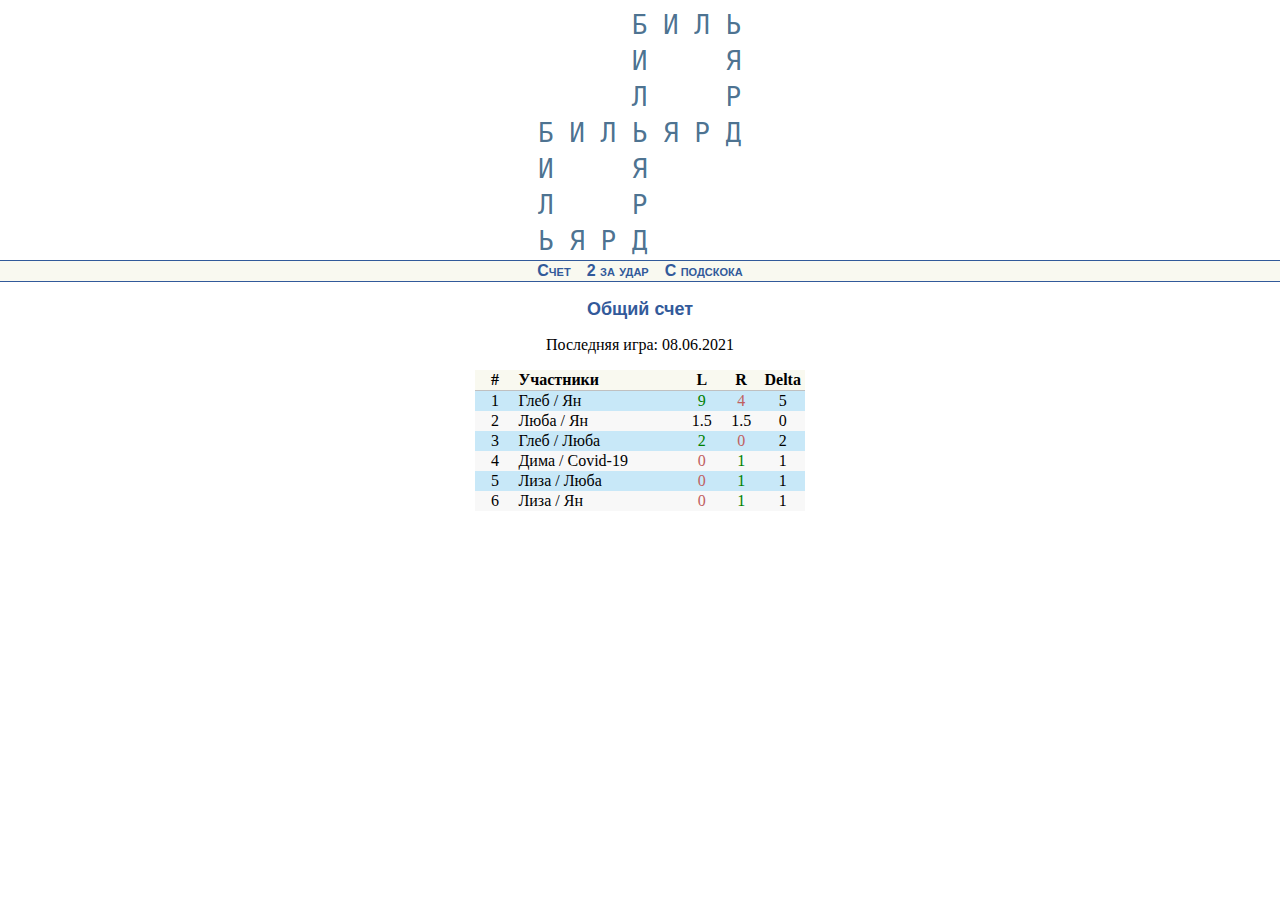
==== index.html @ 2519ed27 "Initial commit" ====
<!DOCTYPE html>
<!-- saved from url=(0053)https://neerc.ifmo.ru/pcms2client/party/monitor.xhtml -->
<html xmlns="http://www.w3.org/1999/xhtml" xml:lang="ru" id="html">
  <head id="head">
    <meta http-equiv="Content-Type" content="text/html; charset=UTF-8">
    <title>Бильярд :: Результаты</title>
    <link rel="shortcut icon" type="image/x-icon" href="favicon.ico">
    <link type="text/css" rel="stylesheet" href="some.css">
    </select><input id="return-path" type="hidden" name="return-path" value="/party/monitor.xhtml?"></form><img src="top.png" class="head"></div>
    <div id="template-menu">
      <a href="index.html">Счет</a><a href="2times.html">2 за удар</a><a href="hop.html">С подскока</a>
    </div>
    <div id="template-main">
      <div class="template-padded">
        <div class="standings">
          <h2>Общий счет</h2>
          <p>Последняя игра: 08.06.2021</p>
          <table class="standings">
            <thead>
              <tr>
                <th class="rank">#</th>
                <th class="party">Участники</th>
                <th class="problem">L</th>
                <th class="problem">R</th>
                <th class="solved">Delta</th>
              </tr>
            </thead>
            <tbody>
              <tr class="row10">
                <td class="rank">1</td>
                <td class="party">Глеб / Ян</td>
                <td class="problem ok">
                  9
                </td>
                <td class="problem rj">
                  4
                </td>
                <td class="solved">5</td>
              </tr>
              <tr class="row00">
                <td class="rank">2</td>
                <td class="party">Люба / Ян</td>
                <td class="problem ">
                  1.5
                </td>
                <td class="problem ">
                  1.5
                </td>
                <td class="solved">0</td>
              </tr>
              <tr class="row10">
                <td class="rank">3</td>
                <td class="party">Глеб / Люба</td>
                <td class="problem ok">
                  2
                </td>
                <td class="problem rj">
                  0
                </td>
                <td class="solved">2</td>
              </tr>
              <tr class="row00">
                <td class="rank">4</td>
                <td class="party">Дима / Covid-19</td>
                <td class="problem rj">
                  0
                </td>
                <td class="problem ok">
                  1
                </td>
                <td class="solved">1</td>
              </tr>
              <tr class="row10">
                <td class="rank">5</td>
                <td class="party">Лиза / Люба</td>
                <td class="problem rj">
                  0
                </td>
                <td class="problem ok">
                  1
                </td>
                <td class="solved">1</td>
              </tr>
              <tr class="row00">
                <td class="rank">6</td>
                <td class="party">Лиза / Ян</td>
                <td class="problem rj">
                  0
                </td>
                <td class="problem ok">
                  1
                </td>
                <td class="solved">1</td>
              </tr>
          </table>
        </div>
      </div>
    </div>
    </body>
</html>
---- some.css ----
/**
 * Template settings
 */

/** Overall layout. */
html {
    overflow-y: hidden;
    height: 100%;
}

body {
    color: black;
    font-family: "Times New Roman", Times, serif;
    margin: 0;
    height: 100%;
    display: flex;
    flex-direction: column;
}

#template-header, #template-menu {
    flex: 0 0 auto;
}

#template-main {
    flex: 1 1 auto;;
    overflow-y: auto;
    display: flex;
    flex-direction: column;
}

#template-title {
    padding: 0 1ex 0 1ex;
}

/** Menu style. */

#template-menu {
    background-color: #f9f9f0;
    text-align: center;
    border-style: solid;
    border-color: #325a9a;
    border-width: 0.15ex 0 0.15ex 0;
    padding: 0.15ex 0;
}

#template-menu * {
    display: inline-block;
}

#template-menu a {
    color: #325a9a;
    font-family: Verdana, Arial, Helvetica, sans-serif;
    font-variant: small-caps;
    font-weight: bold;
    text-decoration: none;
    padding: 0 0.5em;
}

#template-menu a:hover {
    color: #f9f9f0;
    background-color: #325a9a;
}

/** Errors and success. */

.template-error, #template-success {
    border-radius: 1ex;
    margin: 1ex;
    padding: 1ex;
    width: fit-content;
}

.template-error   { background-color: lightcoral; }
#template-success { background-color: lightgreen; }

/** Padded. */
.template-padded {
    padding: 1ex;
    display: flex;
    flex-direction: column;
}


/** Common settings. */

p {
    text-align: justify;
}

.head {
    text-align: center;
}

img.head {
    display: block;
    margin: auto auto;
}

.guide {
    position: absolute;
    top: 0;
    left: 0;
}

.locale {
    position: absolute;
    top: 0;
    right: 0;
}

.w100 { width: 100%; }
.w-fit { width: fit-content; }

.pre {
    white-space: pre-wrap;
}

ul, ol {
    margin-top: 0;
    margin-bottom: 0;
}

/* Headers */

h1, h2, h3, h4 {
    font-family: Arial, Helvetica, sans-serif;
    text-align: start;
    color: #325A9A;
    margin: 0.5em 0 0.1em 0;
}

h1:empty, h2:empty, h3:empty, h4:empty {
    display: none;
}

h1 { font-size: x-large; }
h2 { font-size: large; }
h3 { font-size: medium; }
h4 { font-size: medium; font-weight: normal; }

/* Links style  */

a {
    color: #325A9A;
}

a:hover {
    background-color: #E2EAFA;
}

img {
    border: none;
}

/* Information table */

table.list,
table.properties {
    border-collapse: collapse;
    margin: 1ex 0;
    border: none;
    border-collapse: collapse;
}

table.list td,
table.properties td {
    vertical-align: top;
}

table.properties > * > tr > td, table.properties > * > tr > th {
    padding-right: 1ex;
}

/* Not needed once text-align: start is fully supported for TH elements */
[dir="ltr"] .properties th { text-align: left; }
[dir="rtl"] .properties th { text-align: right; }

.key {
    font-weight: bold;
    vertical-align: top;
    white-space: pre;
}

.value {
    vertical-align: top;
}

table.properties input[type='text'],
table.properties select {
    width: 100%;
    height: 3ex;
    box-sizing: border-box;
}

/** List tables */

table.list thead {
    border-bottom: solid 0.5ex lightsteelblue;
}

table.list > * > tr > td {
    padding-left: 0.2em;
    padding-right: 0.2em;
    border: solid 0.15ex lightsteelblue;
}

table.list th {
    padding: 0;
    border: solid 0.15ex lightsteelblue;
}

.list tr[onclick]:hover > td {
    background-color: rgba(0, 0, 0, 0.2);
}

/** Properties tables */

/*table.properties {*/
    /*width: 100%;*/
/*}*/

/*table.properties td:last-child {*/
    /*width: 100%;*/
/*}*/

table.properties th {
    vertical-align: top;
    text-align: start;
}

table.properties th,
table.properties td {
    border: none;
}

table.properties input[type = 'submit'] {
    margin-right: 0.2em;
}

table.properties textarea {
    font-family: inherit;
}

/**
 * Common properties.
 */
.hidden {
    display: none;
}

/** Navigation and actions. */

.action {
    margin-right: 0.2em;
}

.navigation {
    margin: 0.5ex 0;
}

.navigation > * {
    margin-right: 1em;
    display: inline-block;
    height: 2.8ex;
}

.navigation > * > label {
    margin-right: 0.2em;
    border: none;
}

.navigation > * > img {
    margin-left: 0.2em;
    height: fit-content;
    border: none;
}

.navigation > * > * {
    padding: 0;
    height: 100%;
/*    display: inline-block;*/
    vertical-align: top;
    box-sizing: border-box;
}

.navigation > .pager > a,
.navigation > .pager > span,
.navigation > .pager > input {
    border: solid 0.15ex lightsteelblue;
}


.navigation > .pager > a,
.navigation > .pager > span {
    text-align: center;
    text-decoration: none;
    width: 2em;
}

.navigation > .pager > input {
    margin: 0 0 0 0.2em;
    text-align: end;
}

.navigation > .pager > span {
    color: lightgray;
}

/** Refresher. */
form.refresher.frozen {
    background-color: rgba(0, 0, 255, 0.10);
}

/** Debug. */
table {
    border: solid 2ex red;
}

/** Select column in tables. */
td.select,
th.select {
    width: 3em;
    max-width: 3em;
}
td.select > label,
th.select > label {
    display: inline-block;
    width: 100%;
    height: 100%;
    text-align: center;
}

tr.selected > td {
    background: repeating-linear-gradient(
            -45deg,
            rgba(0, 0, 255, 0.0),
            rgba(0, 0, 255, 0.0) 0.5em,
            rgba(0, 0, 255, 0.15) 0.5em,
            rgba(0, 0, 255, 0.15) 1em
    );
}

/** Filters. */

table.list .filter {
    display: block;
    width: 100%;
    box-sizing: border-box;
    height: 3ex;
    border-style: solid;
    border-color: lightsteelblue;
    border-width: 0.15ex 0 0 0;
}

table.list .filter.active {
    background: #d8ffd8;
}

/** Two-column info. */
div.two-column {
    display: flex;
    flex-direction: row;
}

div.two-column > *:first-child { flex: 1 1 auto; }
div.two-column >  *:last-child { flex: 1 1 auto; }

table.two-column > tbody > tr > td {
    vertical-align: top;
    width: 50%;
    max-width: 50%;
}

table.two-column {
    width: 100%;
    border: none;
}



table.standings {
    border: none;
    border-collapse: collapse;
}


/** Questions */
textarea.questions {
    min-width: 50vw;
}

/* Messages coloring */

.msg-ac { color: green; }
.msg    { color: black; }
.msg-rj { color: darkred; }

.messages .msg {
    white-space: pre-wrap;
}

/* Action coloring */

.forbidden { color: darkred; }
.allowed   { color: darkgreen; }

/* Highlighter settings */

.syntaxhighlighter {
    max-width: 97vw !important;
    max-height: 60vh !important;
    border: solid 0.15ex lightsteelblue;
}

/** Clock coloring */
.clock { white-space: nowrap; }
.clock-RUNNING      { color: darkgreen;     }
.clock-PAUSED       { color: darkgoldenrod; }
.clock-BEFORE       { color: darkslateblue; }
.clock-AFTER        { color: darkred;       }
.clock-COUNTDOWN    { color: darkred;       }

/** Translation coloring. */

.translate input.not-translated { background: #fffdd8; }
.translate input.translated     { background: #d8ffd8; }

/** Probes page. */
#submit-probe\:grid,
.probes {
    width: fit-content;
    max-width: 100%;
}

.probes .no,
.probes .time,
.probes .memory {
    text-align: end;
}

.probes .comment {
    white-space: pre-wrap;
}


.standings h2, .standings p {
    text-align: center;
}

table.standings {
    margin-left: auto;
    margin-right: auto;
    border-collapse: collapse;
    font-family: serif;
    max-width: 98vw;
}

.standings > thead { border-bottom: solid 0.15ex silver; }
.standings > tfoot { border-top:    solid 0.15ex silver; }

.standings td,
.standings th {
    vertical-align: middle;
    padding-right: 0.5ex;
    padding-left: 0.5ex;
}

.standings th {
    background-color: #F9F9F0;
}

.standings .party {
    text-align: start;
    min-width: 10em;
}

.standings .id {
    text-align: start;
    min-width: 2em;
}

.standings .problem,
.standings .solved,
.standings .rank,
.standings .penalty {
    text-align: center;
    width: 2em;
}

.standings .statistics {
    text-align: right;
    padding-right: 2ex;
}

.standings .first { background: #c0ffc0 }
.standings .ok { color: green; }
.standings .rj { color: #c06060; }
.standings .pd { color: #4040ff; }
.standings .part { color: #406090; }
.standings .zero { color: #c06060; }

.standings td.problem > div {
    font-size: x-small;
}

.standings .other {
    opacity: 0.4;
}

.standings .current { background-color: #ffc0ff; }
.standings .row00 { background-color: #f8f8f8; }
.standings .row01 { background-color: #ffffff; }
.standings .row10 { background-color: #c8e8f8; }
.standings .row11 { background-color: #d0f0ff; }

.standings .stat {
    text-align: center;
}
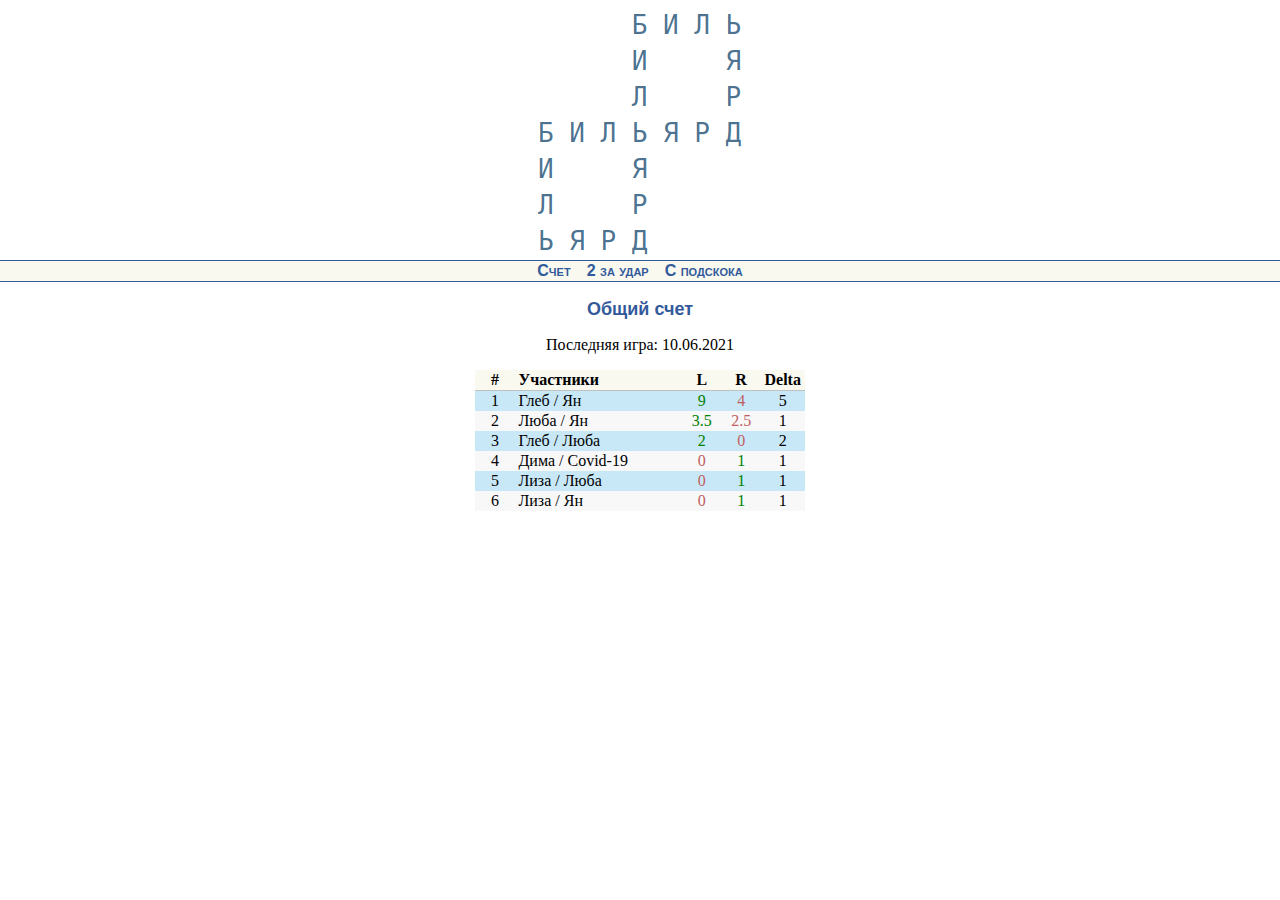
==== commit f47709e6: "10.06" ====
--- a/index.html
+++ b/index.html
@@ -14,7 +14,7 @@
       <div class="template-padded">
         <div class="standings">
           <h2>Общий счет</h2>
-          <p>Последняя игра: 08.06.2021</p>
+          <p>Последняя игра: 10.06.2021</p>
           <table class="standings">
             <thead>
               <tr>
@@ -40,13 +40,13 @@
               <tr class="row00">
                 <td class="rank">2</td>
                 <td class="party">Люба / Ян</td>
-                <td class="problem ">
-                  1.5
+                <td class="problem ok">
+                  3.5
                 </td>
-                <td class="problem ">
-                  1.5
+                <td class="problem rj">
+                  2.5
                 </td>
-                <td class="solved">0</td>
+                <td class="solved">1</td>
               </tr>
               <tr class="row10">
                 <td class="rank">3</td>
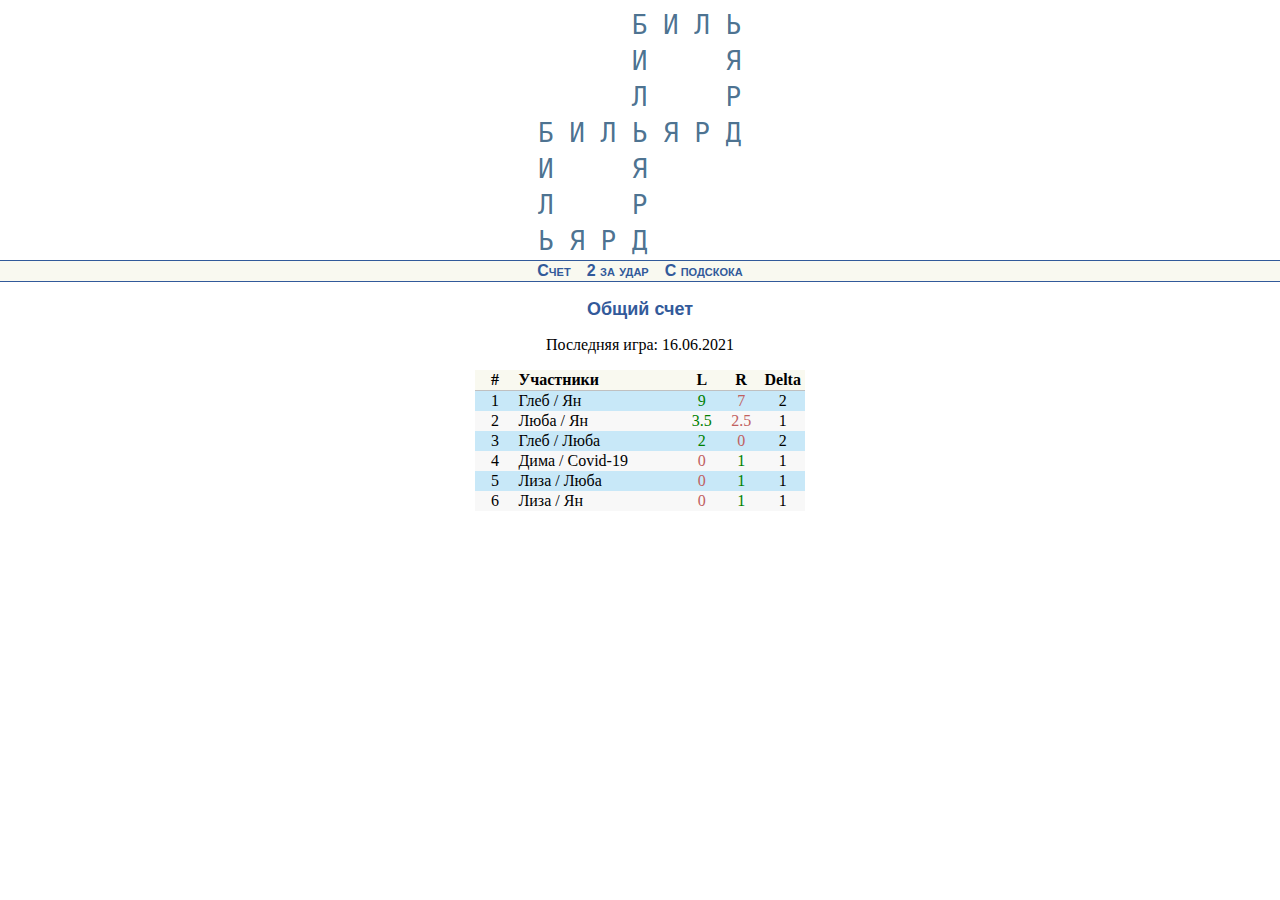
==== commit f379ce71: "16.06 added" ====
--- a/index.html
+++ b/index.html
@@ -14,7 +14,7 @@
       <div class="template-padded">
         <div class="standings">
           <h2>Общий счет</h2>
-          <p>Последняя игра: 10.06.2021</p>
+          <p>Последняя игра: 16.06.2021</p>
           <table class="standings">
             <thead>
               <tr>
@@ -33,9 +33,9 @@
                   9
                 </td>
                 <td class="problem rj">
-                  4
+                  7
                 </td>
-                <td class="solved">5</td>
+                <td class="solved">2</td>
               </tr>
               <tr class="row00">
                 <td class="rank">2</td>
